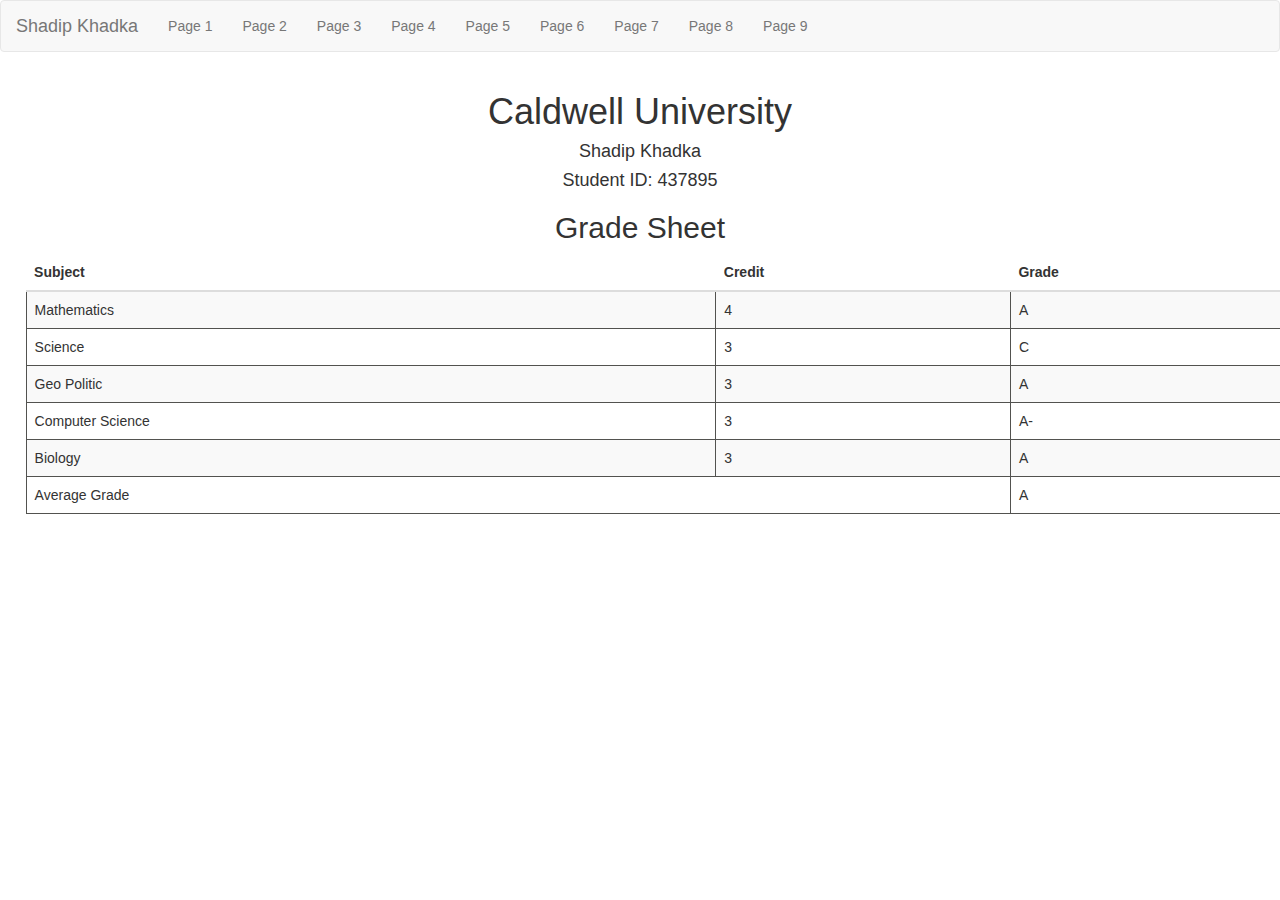
==== thirdPage.html @ af424f9c "first commit" ====
<!DOCTYPE html>
<html lang="en">

<head>
    <meta charset="UTF-8">
    <meta http-equiv="X-UA-Compatible" content="IE=edge">
    <meta name="viewport" content="width=device-width, initial-scale=1.0">
    <link rel="icon" type="image/png" sizes="64x64" href="./images/aura.jpg">
    <title>Page 3</title>
    <link rel="stylesheet" type="text/css" href="index.css">
    <link rel="stylesheet" href="https://maxcdn.bootstrapcdn.com/bootstrap/3.4.1/css/bootstrap.min.css">
    <script src="https://ajax.googleapis.com/ajax/libs/jquery/3.6.4/jquery.min.js"></script>
    <script src="https://maxcdn.bootstrapcdn.com/bootstrap/3.4.1/js/bootstrap.min.js"></script>
</head>

<body>
    <nav class="navbar navbar-default">
        <div class="container-fluid">
            <div class="navbar-header">
                <a class="navbar-brand" href="#">Shadip Khadka</a>
            </div>
            <ul class="nav navbar-nav">
                <li><a href="index.html">Page 1</a></li>
                <li><a href="secondPage.html">Page 2</a></li>
                <li><a href="#">Page 3</a></li>
                <li><a href="page4.html">Page 4</a></li>
                <li><a href="page5.html">Page 5</a></li>
                <li><a href="page6.html">Page 6</a></li>
                <li><a href="page7.html">Page 7</a></li>
                <li><a href="page8.html">Page 8</a></li>
                <li><a href="page9.html">Page 9</a></li>
            </ul>
        </div>
    </nav>
    <table class="table table-striped">
        <div class="container">
            <h1>Caldwell University</h1>
            <h4>Shadip Khadka</h4>
            <h4>Student ID: 437895</h4>
            <h2>Grade Sheet</h2>
        </div>
        <thead>
            <th>Subject</th>
            <th>Credit</th>
            <th>Grade</th>
        </thead>
        <tbody>
            <tr>
                <td>Mathematics</td>
                <td>4</td>
                <td>A</td>
            </tr>
            <tr>
                <td>Science</td>
                <td>3</td>
                <td>C</td>
            </tr>
            <tr>
                <td>Geo Politic</td>
                <td>3</td>
                <td>A</td>
            </tr>
            <tr>
                <td>Computer Science</td>
                <td>3</td>
                <td>A-</td>
            </tr>
            <tr>
                <td>Biology</td>
                <td>3</td>
                <td>A</td>
            </tr>
        </tbody>
        <tfoot>
            <tr>
                <td colspan="2">Average Grade</td>
                <td>A</td>
            </tr>
        </tfoot>
    </table>

</body>

</html>
---- index.css ----
body {
            background-color: gray;
        }
        /* It will centered the content of page1 and page2 */
        
        #first-page,
        #second-page {
            margin-left: 25%;
            margin-top: 25%;
            text-align: center;
            height: 50%;
            width: 50%;
        }
        /* sets the height and width of all the img */
        
        img {
            height: 90%;
            width: 90%;
        }
        /* decrese the height and width when hover in page2 */
        
        #second-page:hover {
            width: 70%;
            height: 70%;
        }
        
        td {
            border: 1px solid rgb(82, 82, 79);
        }
        
        table {
            width: 80%;
            margin-left: 2%;
        }
        
        h1,
        h4,
        h2,
        p1 {
            text-align: center;
        }
        
        #luffyPic {
            display: flex;
            justify-content: center;
            align-items: center;
        }
        /* sets height and width of img to 50% in page4 
overriding 90% above */
        
        #luffyPic>img {
            width: 50%;
            height: 50%;
        }
        /* adds the linearGradient in page4  */
        
        #onepieceSummary {
            background: linear-gradient(to bottom, #70655d, #ffcc00);
            border-radius: 10px;
            box-shadow: #f0edea;
            margin-bottom: 10px;
            display: flex;
            justify-content: center;
            align-items: center;
        }
        /* This sets the font, color and font size in page4 first paragraph*/
        
        #onepieceSummary>p1 {
            font-family: Georgia, 'Times New Roman', Times, serif;
            text-align: center;
            color: rgb(106, 227, 227);
            font-size: 30px;
        }
        /* adds the border in second paragraph in page4 */
        
        #secSummary {
            color: rgb(164, 188, 188);
            text-shadow: 1px 1px lightgreen;
            border: 2px solid red;
        }
        /* This sets the font and font size in page4 second paragraph*/
        
        #secSummary>p1 {
            font-family: Arial, Helvetica, sans-serif;
            font-size: 20px;
        }
        /* centers all the elements in page5 */
        
        .cointainer {
            display: flex;
            justify-content: center;
            align-items: center;
        }
        
        .cointainer>img {
            max-width: 50%;
            max-height: 50%;
        }
        /* when hover it will reduce size to 30% each */
        
        .cointainer>img:hover {
            height: 30%;
            width: 30%;
        }
        
        .fdiv>h1 {
            font-size: 70px;
        }
        
        .fdiv>.sdiv:nth-child(2) {
            font-size: 50px;
            color: green;
        }
        /* it will change the button color to red when hover */
        
        button:hover {
            color: red;
        }
        /* Assignment 6 */
        
        .box1 {
            background-color: rgb(232, 112, 112);
            height: 30vh;
            width: 30vh;
            max-width: 40vh;
            max-height: 40vh;
            min-width: 15px;
            min-height: 15px;
            padding: 10px;
            margin-right: 10px;
            margin-left: 30%;
            margin-top: 20%;
            position: relative;
            border-style: solid;
            border-width: 5px;
        }
        
        .box1:hover {
            z-index: 1;
            background-color: aqua;
        }
        
        .box2 {
            background-color: green;
            height: 30vh;
            width: 30vh;
            max-width: 40vh;
            max-height: 40vh;
            min-width: 15px;
            min-height: 15px;
            padding: 10px;
            margin-top: -20%;
            margin-left: 40%;
            position: fixed;
            border-style: solid;
            border-width: 5px;
        }
        /* Assignment 7 */
        /* Navbar styling 
 Media query for responsive design */
        
        .flexbox-setup {
            display: grid;
            grid-template-columns: auto auto auto auto;
        }
        
        .flexbox-setup>div {
            background-color: rgba(210, 82, 82, 0.8);
            border: 1px solid;
            padding: 20px;
            font-size: 30px;
            text-align: center;
        }
        
        @media(max-width: 600px) {
            .flexbox-setup {
                display: flex;
                height: 600px;
                flex-wrap: wrap;
                align-content: space-between;
                overflow: scroll;
            }
            .flexbox-setup>div {
                background-color: #f1f1f1;
                width: 100px;
                margin: 10px;
                text-align: center;
                font-size: 30px;
            }
        }
        /* Assignment 8 */
        
        form {
            max-width: 400px;
            margin: 0 auto;
            background: rgba(97, 91, 91, 0.418);
            padding: 20px;
            border-radius: 5px;
            box-shadow: 0 0 10px rgba(0, 0, 0, 0.2);
        }
        
        input[type="text"],
        input[type="password"],
        select {
            width: 100%;
            padding: 10px;
            margin-top: 5px;
            margin-bottom: 10px;
            border: 1px solid #ccc;
            border-radius: 3px;
        }
        
        input[type="submit"],
        input[type="reset"] {
            background-color: #4CAF50;
            color: rgb(245, 218, 218);
            padding: 10px 20px;
            border: none;
            border-radius: 3px;
            cursor: pointer;
        }
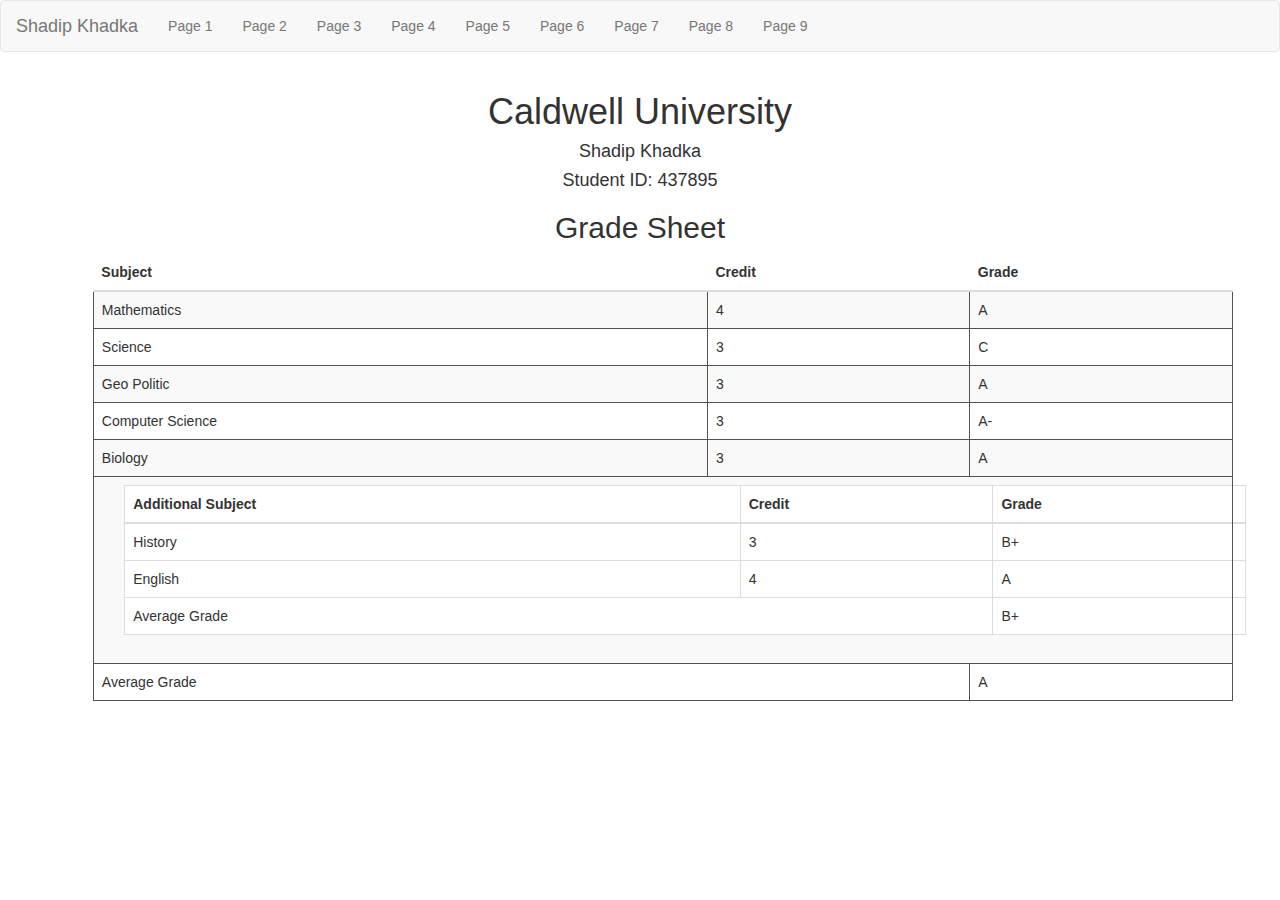
==== commit 89ac6eb5: "Fixed a thirdpage error" ====
--- a/thirdPage.html
+++ b/thirdPage.html
@@ -32,53 +32,85 @@
             </ul>
         </div>
     </nav>
-    <table class="table table-striped">
-        <div class="container">
-            <h1>Caldwell University</h1>
-            <h4>Shadip Khadka</h4>
-            <h4>Student ID: 437895</h4>
-            <h2>Grade Sheet</h2>
-        </div>
-        <thead>
-            <th>Subject</th>
-            <th>Credit</th>
-            <th>Grade</th>
-        </thead>
-        <tbody>
-            <tr>
-                <td>Mathematics</td>
-                <td>4</td>
-                <td>A</td>
-            </tr>
-            <tr>
-                <td>Science</td>
-                <td>3</td>
-                <td>C</td>
-            </tr>
-            <tr>
-                <td>Geo Politic</td>
-                <td>3</td>
-                <td>A</td>
-            </tr>
-            <tr>
-                <td>Computer Science</td>
-                <td>3</td>
-                <td>A-</td>
-            </tr>
-            <tr>
-                <td>Biology</td>
-                <td>3</td>
-                <td>A</td>
-            </tr>
-        </tbody>
-        <tfoot>
-            <tr>
-                <td colspan="2">Average Grade</td>
-                <td>A</td>
-            </tr>
-        </tfoot>
-    </table>
 
+    <div class="container">
+        <h1>Caldwell University</h1>
+        <h4>Shadip Khadka</h4>
+        <h4>Student ID: 437895</h4>
+        <h2>Grade Sheet</h2>
+
+        <table class="table table-striped">
+            <thead>
+                <th>Subject</th>
+                <th>Credit</th>
+                <th>Grade</th>
+            </thead>
+            <tbody>
+                <tr>
+                    <td>Mathematics</td>
+                    <td>4</td>
+                    <td>A</td>
+                </tr>
+                <tr>
+                    <td>Science</td>
+                    <td>3</td>
+                    <td>C</td>
+                </tr>
+                <tr>
+                    <td>Geo Politic</td>
+                    <td>3</td>
+                    <td>A</td>
+                </tr>
+                <tr>
+                    <td>Computer Science</td>
+                    <td>3</td>
+                    <td>A-</td>
+                </tr>
+                <tr>
+                    <td>Biology</td>
+                    <td>3</td>
+                    <td>A</td>
+                </tr>
+            </tbody>
+            <tfoot>
+                <tr>
+                    <td colspan="2">Average Grade</td>
+                    <td>A</td>
+                </tr>
+            </tfoot>
+
+           
+            <td colspan="3">
+                <table class="table table-bordered">
+                    <thead>
+                        <th>Additional Subject</th>
+                        <th>Credit</th>
+                        <th>Grade</th>
+                    </thead>
+                    <tbody>
+                        <tr>
+                            <td>History</td>
+                            <td>3</td>
+                            <td>B+</td>
+                        </tr>
+                        <tr>
+                            <td>English</td>
+                            <td>4</td>
+                            <td>A</td>
+                        </tr>
+                       
+                    </tbody>
+                    <tfoot>
+                        <tr>
+                            <td colspan="2">Average Grade</td>
+                            <td>B+</td>
+                        </tr>
+                    </tfoot>
+                </table>
+            </td>
+          
+        </table>
+    </div>
 </body>
 
-</html>+</html>
